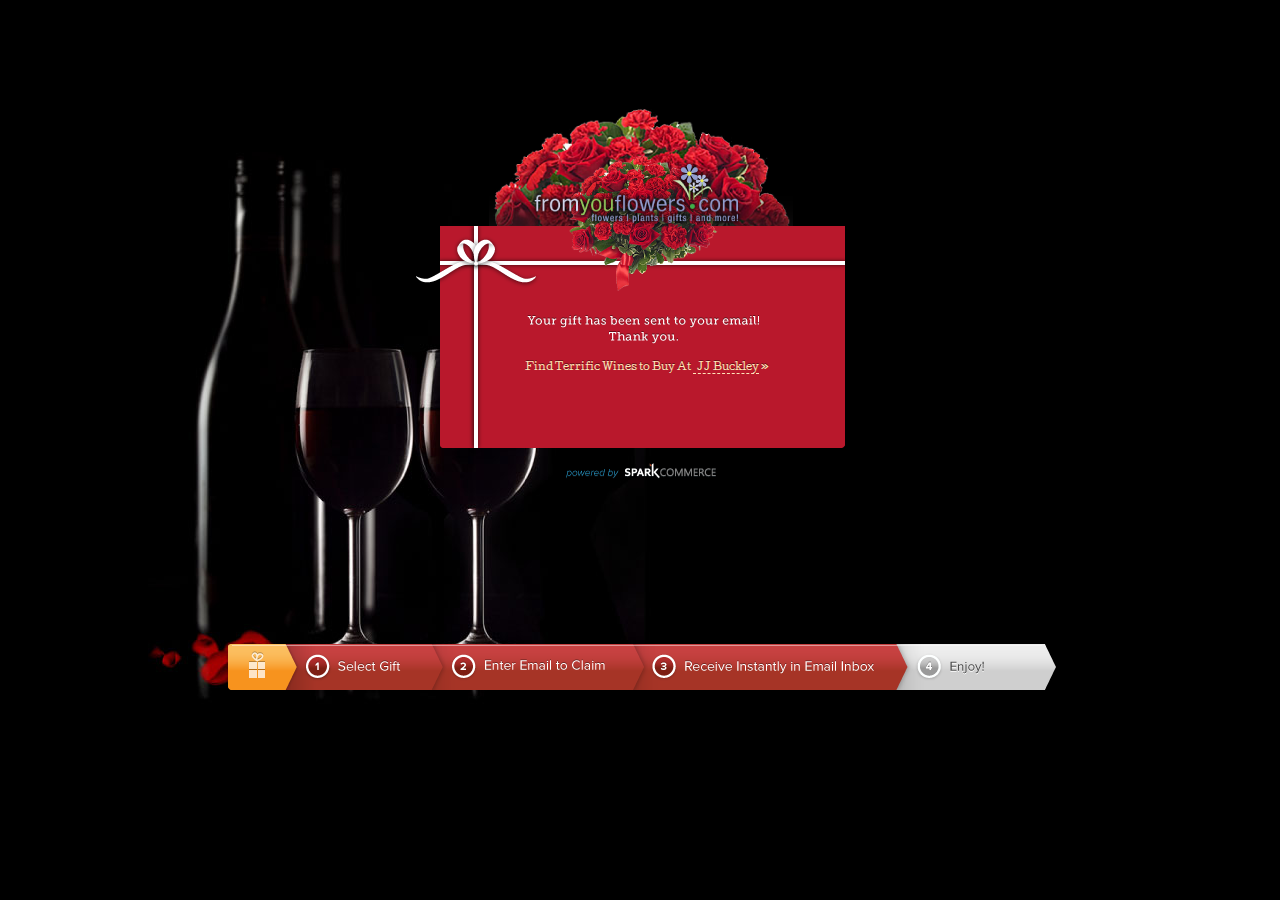
==== public/sent.html @ 808ef818 "Second page." ====
<!DOCTYPE html>
<html>
<head>
  <title>JJBuckley | fromyouflowers.com</title>
  <link rel="stylesheet" type="text/css" href="assets/css/application.css" />
  <link href='http://fonts.googleapis.com/css?family=Cutive' rel='stylesheet' type='text/css'>
</head>
<body>
  
  <div class="sentbox">
    <p>Find Terrific Wines to Buy At <a href="http://www.jjbuckley.com/">JJ Buckley</a> &#187;</p>
  </div><!-- /.sentbox -->
  
  <div class="progress_bar step_3"></div>
  
</body>
</html>
---- public/assets/css/application.css ----
/* HTML5 Boilerplate  */

article, aside, details, figcaption, figure, footer, header, hgroup, nav, section { display: block; }
audio, canvas, video { display: inline-block; *display: inline; *zoom: 1; }
audio:not([controls]) { display: none; }
[hidden] { display: none; }

html { font-size: 100%; -webkit-text-size-adjust: 100%; -ms-text-size-adjust: 100%; }
html, button, input, select, textarea { font-family: sans-serif; color: #222; }
body { margin: 0; font-size: 13px; line-height: 1.4; }

::-moz-selection { background: #fe57a1; color: #fff; text-shadow: none; }
::selection { background: #fe57a1; color: #fff; text-shadow: none; }

a { color: #00e; }
a:visited { color: #551a8b; }
a:hover { color: #06e; }
a:focus { outline: thin dotted; }
a:hover, a:active { outline: 0; }
abbr[title] { border-bottom: 1px dotted; }
b, strong { font-weight: bold; }
blockquote { margin: 1em 40px; }
dfn { font-style: italic; }
hr { display: block; height: 1px; border: 0; border-top: 1px solid #ccc; margin: 1em 0; padding: 0; }
ins { background: #ff9; color: #000; text-decoration: none; }
mark { background: #ff0; color: #000; font-style: italic; font-weight: bold; }
pre, code, kbd, samp { font-family: monospace, serif; _font-family: 'courier new', monospace; font-size: 1em; }
pre { white-space: pre; white-space: pre-wrap; word-wrap: break-word; }

q { quotes: none; }
q:before, q:after { content: ""; content: none; }
small { font-size: 85%; }
sub, sup { font-size: 75%; line-height: 0; position: relative; vertical-align: baseline; }
sup { top: -0.5em; }
sub { bottom: -0.25em; }

ul, ol { margin: 1em 0; padding: 0 0 0 40px; }
dd { margin: 0 0 0 40px; }
nav ul, nav ol { list-style: none; list-style-image: none; margin: 0; padding: 0; }

img { border: 0; -ms-interpolation-mode: bicubic; vertical-align: middle; }
svg:not(:root) { overflow: hidden; }
figure { margin: 0; }

form { margin: 0; }
fieldset { border: 0; margin: 0; padding: 0; }

label { cursor: pointer; }
legend { border: 0; *margin-left: -7px; padding: 0; white-space: normal; }
button, input, select, textarea { font-size: 100%; margin: 0; vertical-align: baseline; *vertical-align: middle; }
button, input { line-height: normal; }
button, input[type="button"], input[type="reset"], input[type="submit"] { cursor: pointer; -webkit-appearance: button; *overflow: visible; }
button[disabled], input[disabled] { cursor: default; }
input[type="checkbox"], input[type="radio"] { box-sizing: border-box; padding: 0; *width: 13px; *height: 13px; }
input[type="search"] { -webkit-appearance: textfield; -moz-box-sizing: content-box; -webkit-box-sizing: content-box; box-sizing: content-box; }
input[type="search"]::-webkit-search-decoration, input[type="search"]::-webkit-search-cancel-button { -webkit-appearance: none; }
button::-moz-focus-inner, input::-moz-focus-inner { border: 0; padding: 0; }
textarea { overflow: auto; vertical-align: top; resize: vertical; }
input:valid, textarea:valid {  }
input:invalid, textarea:invalid { background-color: #f0dddd; }

table { border-collapse: collapse; border-spacing: 0; }
td { vertical-align: top; }

.chromeframe { margin: 0.2em 0; background: #ccc; color: black; padding: 0.2em 0; }


/*
========================== code starts =============================
*/

body, html {
  margin: 0;
  padding: 0;
  background: #000;
  width: 100%;
  height: 100%;
}

body {
  background: url(../images/bg-body.jpg) no-repeat center top #000;
}

p, h1, h2, h3, h4, h5, h6 {
  padding: 0;
  margin: 0;
}

a, span {
  display: inline-block;
}

a, a:visited {
  text-decoration: none;
  color: inherit;
}

p a {
  text-decoration: underline;
}

.lightbox {
  width: 380px;
  height: 580px;
  margin: 0 auto;
  padding-top: 40px;
  text-align: center;
  background: url(../images/lightbox.png) no-repeat center bottom;
}

.lightbox_offset {
  padding: 190px 20px 40px;
}

.lightbox h1 {
  color: #59504A;
  font-size: 16px;
  font-weight: normal;
  text-shadow: 0 1px #fff;
  font-family: 'Cutive', sans-serif;
}

.lightbox p {
  color: #998F84;
  font-size: 12px;
  padding: 5px 0;
  text-shadow: 0 1px #fff;
}

.lightbox .divider {
  height: 4px;
  background: url(../images/divider.png) no-repeat center center;
  padding: 10px 0;
}

.lightbox h2 {
  font-weight: normal;
  font-size: 15px;
  color: #8A807B;
  text-shadow: 0 1px #fff;
  padding-bottom: 5px;
}

.lightbox .textbox {
  width: 205px;
  padding-left: 50px;
  height: 45px;
  margin: 0 auto;
  text-align: left;
  background: url(../images/textbox-sprite.png) no-repeat;
}

.lightbox .textbox.email {
  background-position: 0 -50px;
}

.lightbox .textbox input {
  border: none;
  background: none;
  padding: 10px 10px 10px 0;
  height: 25px;
  outline: none;
  width: 190px;
  color: #999999;
}

.btn_claim {
  width: 254px;
  height: 58px;
  background: url(../images/btn-claim.png) no-repeat;
  border: none;
  outline: none;
  margin-top: 5px;
}

.lightbox .terms {
  color: #998F84;
  font-size: 11px;
}

.terms a {
  color: #736B63;
}

.terms a:hover {
  text-decoration: underline;
}

.progress_bar {
  width: 831px;
  height: 53px;
  background: url(../images/step-2.png) no-repeat;
  position: absolute;
  z-index: 2;
  top: 640px;
  left: 50%;
  margin-left: -415px;
}

.progress_bar.step_3 {
  background: url(../images/step-3.png) no-repeat;
}

.sentbox {
  width: 441px;
  height: 384px;
  background: url(../images/sentbox.png) no-repeat;
  position: absolute;
  top: 100px;
  left: 50%;
  margin-left: -230px;
}

.sentbox p {
  width: 325px;
  color: #FFE4B8;
  text-shadow: 0 -1px rgba(0,0,0,0.45);
  font-family: 'Cutive', sans-serif;
  font-size: 10px;
  font-weight: normal;
  position: absolute;
  bottom: 110px;
  right: 42px;
  text-align: center;
}

.sentbox a {
  text-decoration: none;
  padding-left: 4px;
  border-bottom: 1px dashed #FFE4B8;
}

.sentbox a:hover {
  border: none;
}

/*
========================== code ends =============================
*/

.ir { display: block; border: 0; text-indent: -999em; overflow: hidden; background-color: transparent; background-repeat: no-repeat; text-align: left; direction: ltr; *line-height: 0; }
.ir br { display: none; }
.hidden { display: none !important; visibility: hidden; }
.visible { display: block !important; visibility: visible; }
.visuallyhidden { border: 0; clip: rect(0 0 0 0); height: 1px; margin: -1px; overflow: hidden; padding: 0; position: absolute; width: 1px; }
.visuallyhidden.focusable:active, .visuallyhidden.focusable:focus { clip: auto; height: auto; margin: 0; overflow: visible; position: static; width: auto; }
.invisible { visibility: hidden; }
.clearfix:before, .clearfix:after { content: ""; display: table; }
.clearfix:after { clear: both; }
.clearfix { *zoom: 1; }
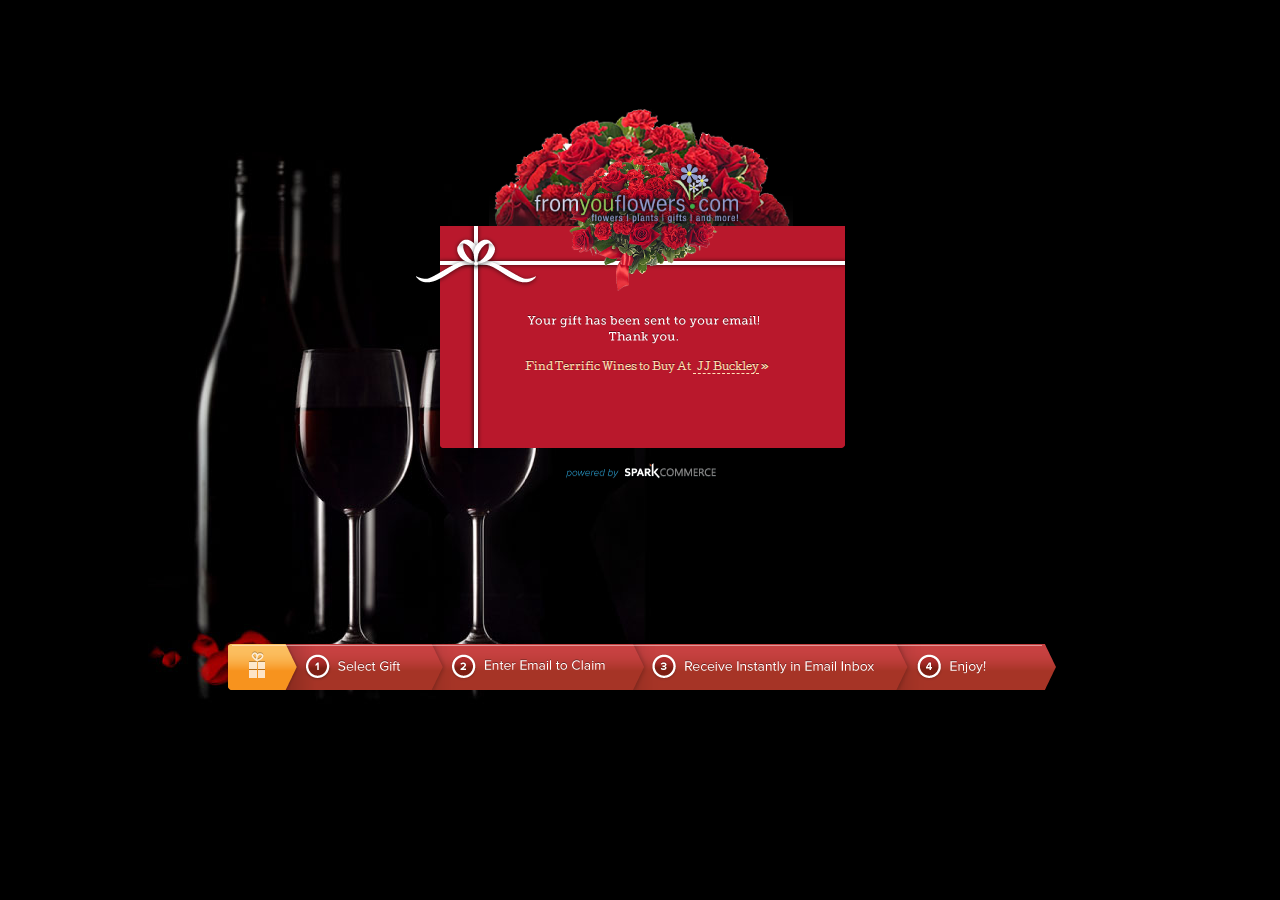
==== commit 410d31f4: "Page sequence." ====
--- a/public/sent.html
+++ b/public/sent.html
@@ -11,7 +11,7 @@
     <p>Find Terrific Wines to Buy At <a href="http://www.jjbuckley.com/">JJ Buckley</a> &#187;</p>
   </div><!-- /.sentbox -->
   
-  <div class="progress_bar step_3"></div>
+  <div class="progress_bar step_4"></div>
   
 </body>
 </html>
--- a/public/assets/css/application.css
+++ b/public/assets/css/application.css
@@ -201,6 +201,10 @@
   background: url(../images/step-3.png) no-repeat;
 }
 
+.progress_bar.step_4 {
+  background: url(../images/step-4.png) no-repeat;
+}
+
 .sentbox {
   width: 441px;
   height: 384px;
@@ -234,6 +238,35 @@
   border: none;
 }
 
+.btn_send {
+  margin: 5px auto;
+  display: block;
+  border: none;
+  outline: none;
+  width: 246px;
+  height: 37px;
+  background: url(../images/btn-send.png) no-repeat;
+  background-position: 1px 0;
+}
+
+.divider_2 {
+  width: 250px;
+  height: 14px;
+  background: url(../images/divider-2.png) no-repeat center center;
+  padding: 5px 0;
+  margin: 0 auto;
+}
+
+.social_buttons a {
+  width: 123px;
+  height: 35px;
+  background: url(../images/btn-social.png) no-repeat;
+}
+
+.social_buttons a.twt {
+  background-position: 0 -40px;
+}
+
 /*
 ========================== code ends =============================
 */
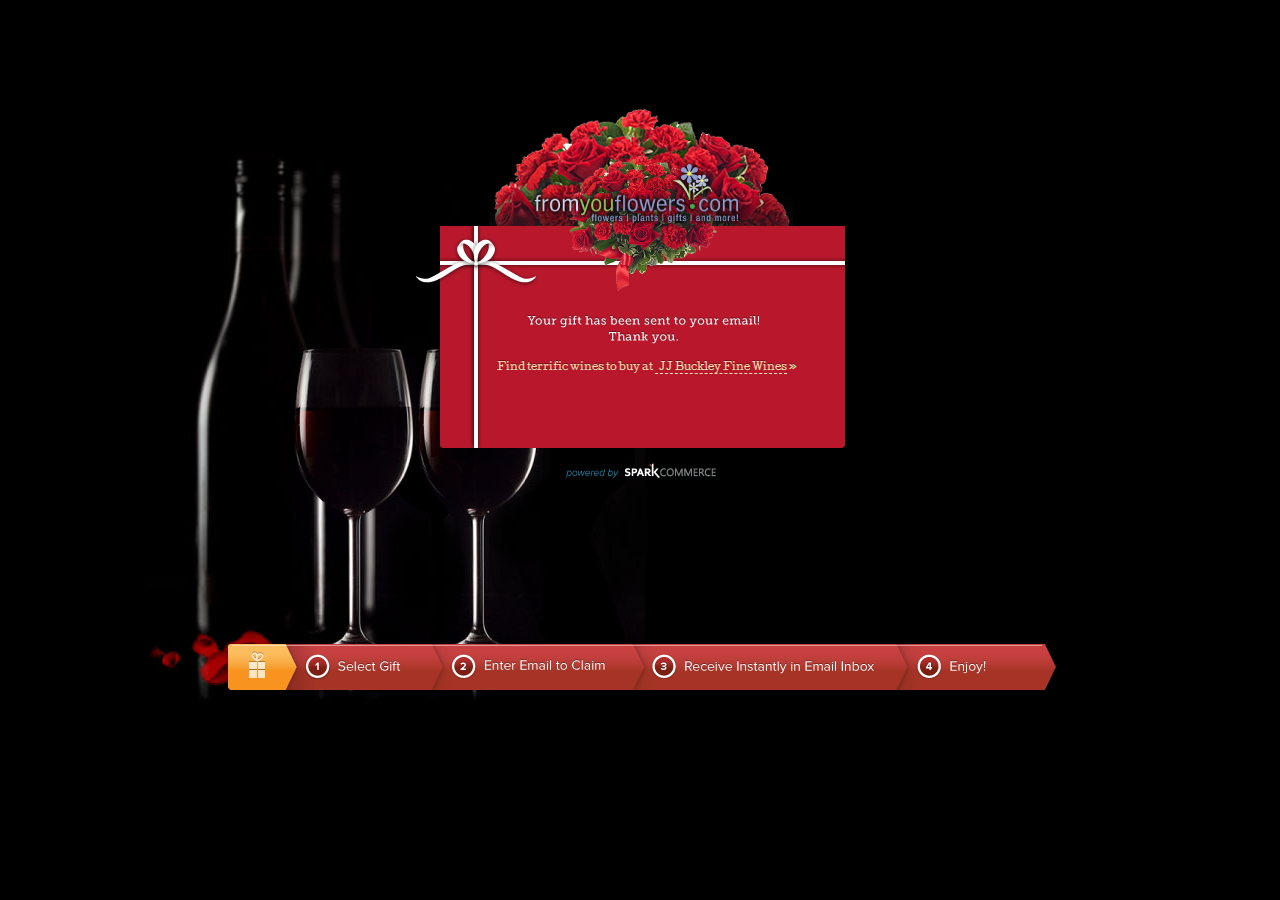
==== commit 2beb9070: "Hotfix." ====
--- a/public/sent.html
+++ b/public/sent.html
@@ -8,7 +8,7 @@
 <body>
   
   <div class="sentbox">
-    <p>Find Terrific Wines to Buy At <a href="http://www.jjbuckley.com/">JJ Buckley</a> &#187;</p>
+    <p>Find terrific wines to buy at <a href="http://www.jjbuckley.com/">JJ Buckley Fine Wines</a> &#187;</p>
   </div><!-- /.sentbox -->
   
   <div class="progress_bar step_4"></div>
--- a/public/assets/css/application.css
+++ b/public/assets/css/application.css
@@ -100,6 +100,7 @@
 }
 
 .lightbox {
+  position: relative;
   width: 380px;
   height: 580px;
   margin: 0 auto;
@@ -265,6 +266,50 @@
 
 .social_buttons a.twt {
   background-position: 0 -40px;
+}
+
+.disclaimer {
+  border-radius: 3px;
+  color: rgba(255,255,255,0.85);
+  background: rgb(241, 143, 18);
+  text-shadow: 0 -1px rgba(0,0,0,0.25);
+  font-size: 11px;
+  padding: 6px 10px;
+  width: 185px;
+  position: absolute;
+  bottom: 140px;
+  left: 325px;
+  text-align: left;
+  opacity: 0;
+  box-shadow: 0 1px 4px 0 rgba(0,0,0,0.65);
+  -webkit-transition: opacity 0.2s;
+  -moz-transition: opacity 0.2s;
+  -o-transition: opacity 0.2s;
+  transition: opacity 0.2s;
+}
+
+.disclaimer:before {
+  content: "";
+  width: 0;
+  height: 0;
+  position: absolute;
+  border: 4px solid transparent;
+  border-right: 4px solid rgb(241, 143, 18);
+  left: -8px;
+  top: 20px;
+}
+
+.lightbox:hover .disclaimer {
+  opacity: 1;
+}
+
+.publisher_logo {
+  width: 80px;
+  height: 67px;
+  background: url(../images/logo.png) no-repeat;
+  position: absolute;
+  top: 10px;
+  left: 15px;
 }
 
 /*
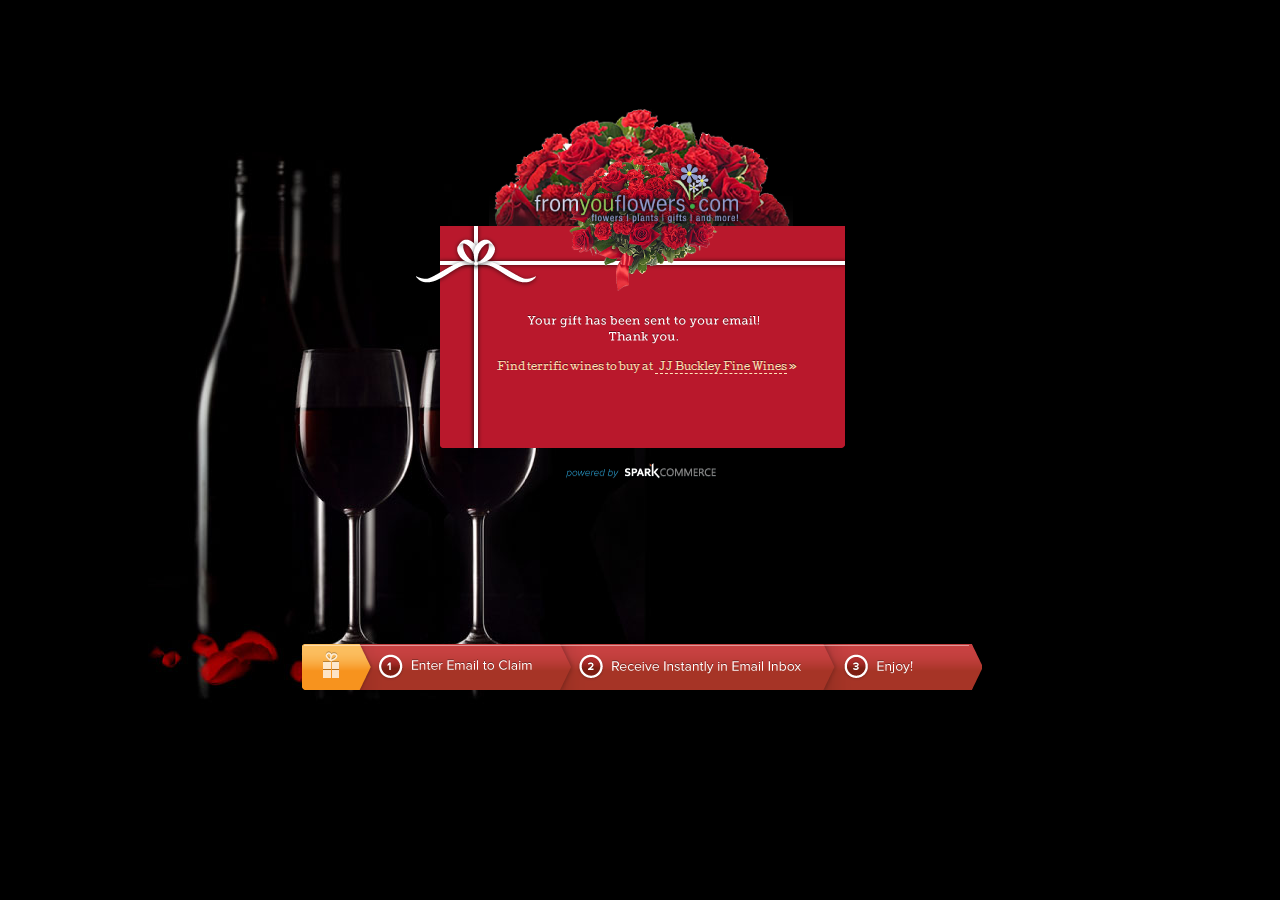
==== commit ae92f5ec: "Progress bar." ====
--- a/public/sent.html
+++ b/public/sent.html
@@ -11,7 +11,7 @@
     <p>Find terrific wines to buy at <a href="http://www.jjbuckley.com/">JJ Buckley Fine Wines</a> &#187;</p>
   </div><!-- /.sentbox -->
   
-  <div class="progress_bar step_4"></div>
+  <div class="progress_bar step_3"></div>
   
 </body>
 </html>
--- a/public/assets/css/application.css
+++ b/public/assets/css/application.css
@@ -190,7 +190,7 @@
 .progress_bar {
   width: 831px;
   height: 53px;
-  background: url(../images/step-2.png) no-repeat;
+  background: url(../images/step-1.png) no-repeat center center;
   position: absolute;
   z-index: 2;
   top: 640px;
@@ -198,12 +198,12 @@
   margin-left: -415px;
 }
 
+.progress_bar.step_2 {
+  background: url(../images/step-2.png) no-repeat center center;
+}
+
 .progress_bar.step_3 {
-  background: url(../images/step-3.png) no-repeat;
-}
-
-.progress_bar.step_4 {
-  background: url(../images/step-4.png) no-repeat;
+  background: url(../images/step-3.png) no-repeat center center;
 }
 
 .sentbox {
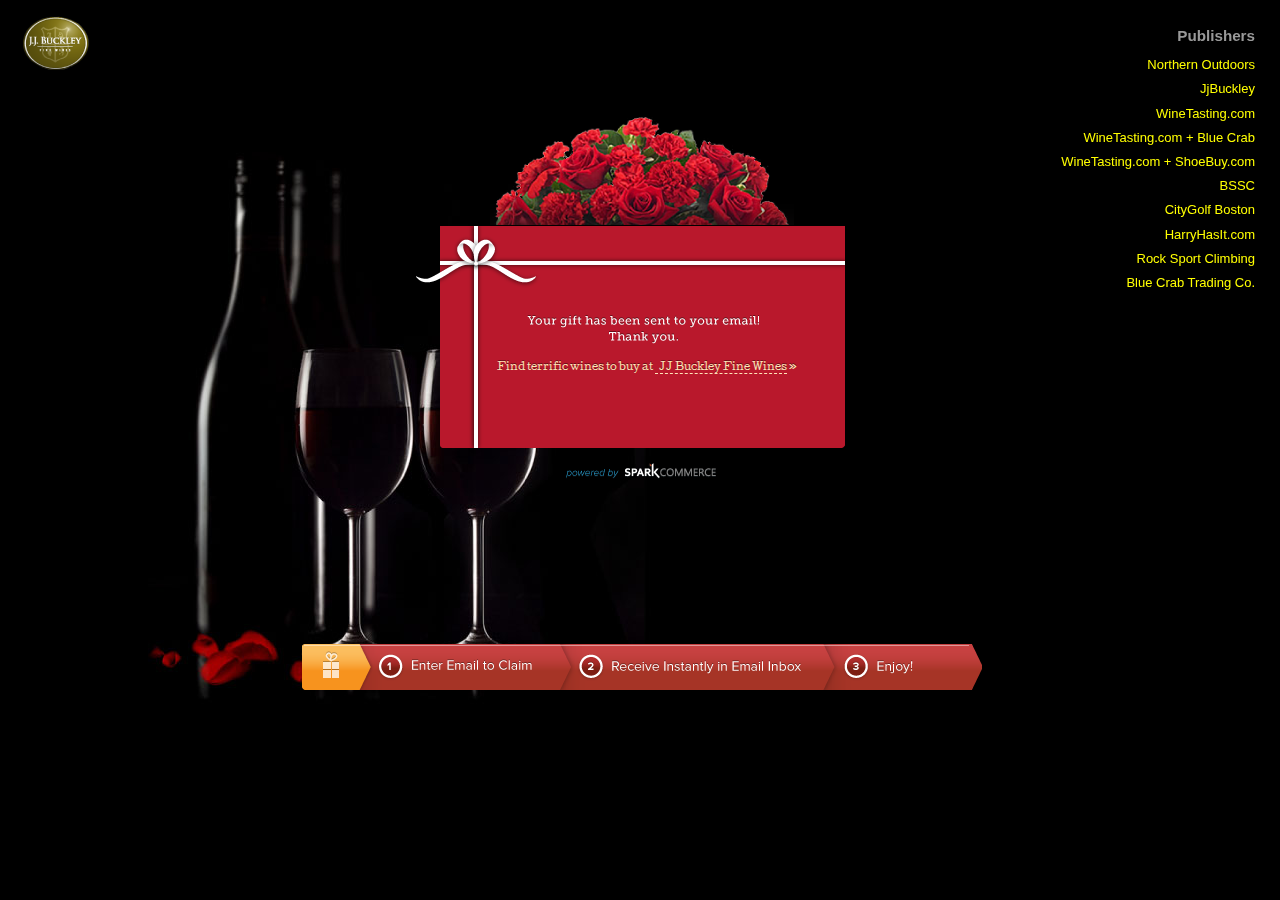
==== commit e36d0522: "Fix: Update sent page." ====
--- a/public/sent.html
+++ b/public/sent.html
@@ -4,15 +4,33 @@
   <title>JJBuckley | fromyouflowers.com</title>
   <link rel="stylesheet" type="text/css" href="assets/css/application.css" />
   <link href='http://fonts.googleapis.com/css?family=Cutive' rel='stylesheet' type='text/css'>
+  <script type="text/javascript" src="assets/javascripts/modernizr-2.5.3.min.js"></script>
+  <script type="text/javascript" src="assets/javascripts/jquery.js"></script>
+  <script type="text/javascript" src="assets/javascripts/application.js"></script>
 </head>
-<body>
-  
+<body id="jjbuckley">
+  <div class="publisher_logo"></div>
   <div class="sentbox">
+    <div class="sentbox_decor uflowers"></div>
     <p>Find terrific wines to buy at <a href="http://www.jjbuckley.com/">JJ Buckley Fine Wines</a> &#187;</p>
   </div><!-- /.sentbox -->
   
   <div class="progress_bar step_3"></div>
   
+  <div id="navigation">
+    <h3 style="color: #999;padding-bottom: 10px;">Publishers</h3>
+    <a href="#" class="northern_outdoors">Northern Outdoors</a>
+    <a href="#" class="jjbuckley">JjBuckley</a>
+    <a href="#" class="winetasting">WineTasting.com</a>
+    <a href="#" class="winetasting_2">WineTasting.com + Blue Crab</a>
+    <a href="#" class="winetasting_3">WineTasting.com + ShoeBuy.com</a>
+    <a href="#" class="bssc">BSSC</a>
+    <a href="#" class="citygolf">CityGolf Boston</a>
+    <a href="#" class="harryhasit">HarryHasIt.com</a>
+    <a href="#" class="rockspot">Rock Sport Climbing</a>
+    <a href="#" class="blue_crab">Blue Crab Trading Co.</a>
+  </div>
+
 </body>
 </html>
 
--- a/public/assets/css/application.css
+++ b/public/assets/css/application.css
@@ -77,10 +77,6 @@
   height: 100%;
 }
 
-body {
-  background: url(../images/bg-body.jpg) no-repeat center top #000;
-}
-
 p, h1, h2, h3, h4, h5, h6 {
   padding: 0;
   margin: 0;
@@ -104,13 +100,32 @@
   width: 380px;
   height: 580px;
   margin: 0 auto;
-  padding-top: 40px;
   text-align: center;
-  background: url(../images/lightbox.png) no-repeat center bottom;
 }
 
 .lightbox_offset {
-  padding: 190px 20px 40px;
+  padding: 10px 20px 10px;
+}
+
+.lightbox_decor {
+  width: 380px;
+  height: 140px;
+}
+
+.lightbox_body {
+  width: 380px;
+  height: 450px;
+  background: url(../images/lightbox-body.png) no-repeat center top;
+}
+
+.advertiser_logo {
+  padding: 0 0 10px;
+  max-height: 50px;
+}
+
+.advertiser_logo img {
+  max-height: 50px !important;
+  max-width: 320px !important;
 }
 
 .lightbox h1 {
@@ -119,6 +134,14 @@
   font-weight: normal;
   text-shadow: 0 1px #fff;
   font-family: 'Cutive', sans-serif;
+}
+
+h1 a {
+  border-bottom: 1px dashed transparent;
+}
+
+h1 a:hover {
+  border-bottom: 1px dashed #59504A;
 }
 
 .lightbox p {
@@ -304,12 +327,152 @@
 }
 
 .publisher_logo {
+  background: url(../images/logo.png) no-repeat;
+  position: absolute;
+  top: 10px;
+  left: 15px;
+}
+
+/* Subject Changing */
+
+#jjbuckley,
+#winetasting,
+#winetasting_2,
+#winetasting_3 {
+  background: url(../images/bg-body.jpg) no-repeat center top #000;
+}
+
+#bssc {
+  background: url(../images/backgrounds/bssc.jpg) no-repeat center top #000;
+}
+
+#citygolf {
+  background: url(../images/backgrounds/citygolf.jpg) no-repeat center top #000;
+}
+
+#harryhasit {
+  background: url(../images/backgrounds/harryhasit.jpg) no-repeat center top #000;
+}
+
+#rockspot {
+  background: url(../images/backgrounds/rockspot.jpg) no-repeat left top #000;
+}
+
+#northern_outdoors {
+  background: url(../images/backgrounds/northern-outdoors.jpg) no-repeat left top #000;
+}
+
+#blue_crab {
+  background: url(../images/backgrounds/blue-crab.jpg) no-repeat left top #000;
+}
+
+#jjbuckley .publisher_logo {
+  background: url(../images/logo.png) no-repeat;
   width: 80px;
   height: 67px;
-  background: url(../images/logo.png) no-repeat;
-  position: absolute;
-  top: 10px;
-  left: 15px;
+}
+
+#bssc .publisher_logo {
+  background: url(../images/logos/bssc.png) no-repeat;
+  width: 134px;
+  height: 41px;
+}
+
+#citygolf .publisher_logo {
+  background: url(../images/logos/citygolf.jpg) no-repeat;
+  width: 78px;
+  height: 60px;
+}
+
+#harryhasit .publisher_logo {
+  background: url(../images/logos/harryhasit.jpg) no-repeat;
+  width: 212px;
+  height: 50px;
+}
+
+#rockspot .publisher_logo {
+  background: url(../images/logos/rockspot.jpg) no-repeat;
+  width: 143px;
+  height: 50px;
+}
+
+#northern_outdoors .publisher_logo {
+  background: url(../images/logos/northern-outdoors.png) no-repeat;
+  width: 191px;
+  height: 34px;
+}
+
+#winetasting .publisher_logo,
+#winetasting_2 .publisher_logo,
+#winetasting_3 .publisher_logo {
+  background: url(../images/logos/winetasting.png) no-repeat;
+  width: 138px;
+  height: 49px;
+}
+
+#blue_crab .publisher_logo {
+  background: url(../images/logos/blue-crab.png) no-repeat;
+  width: 124px;
+  height: 65px;
+}
+
+.lightbox_decor.uflowers {
+  background: url(../images/decors/uflowers.png) no-repeat center bottom;
+}
+
+.lightbox_decor.livingsocial {
+  background: url(../images/decors/livingsocial.png) no-repeat center bottom;
+}
+
+.lightbox_decor.blue_crab {
+  background: url(../images/decors/blue-crab.png) no-repeat center bottom;
+}
+
+.lightbox_decor.shoe_buy {
+  background: url(../images/decors/shoe-buy.png) no-repeat center bottom;
+}
+
+.sentbox_decor {
+  width: 380px;
+  height: 125px;
+  position: absolute;
+  margin-left: 40px;
+}
+
+.sentbox_decor.uflowers {
+  background: url(../images/decors/uflowers.png) no-repeat center top;
+}
+
+.sentbox_decor.livingsocial {
+  background: url(../images/decors/livingsocial.png) no-repeat center top;
+}
+
+.sentbox_decor.blue_crab {
+  background: url(../images/decors/blue-crab.png) no-repeat center top;
+}
+
+.sentbox_decor.shoe_buy {
+  background: url(../images/decors/shoe-buy.png) no-repeat center top;
+}
+
+
+
+#navigation {
+  padding: 25px;
+  color: yellow;
+  position: fixed;
+  right: 0;
+  top: 0;
+  text-align: right;
+}
+
+#navigation a {
+  display: block;
+  margin-bottom: 6px;
+}
+
+#navigation a:hover {
+  text-decoration: underline;
 }
 
 /*
